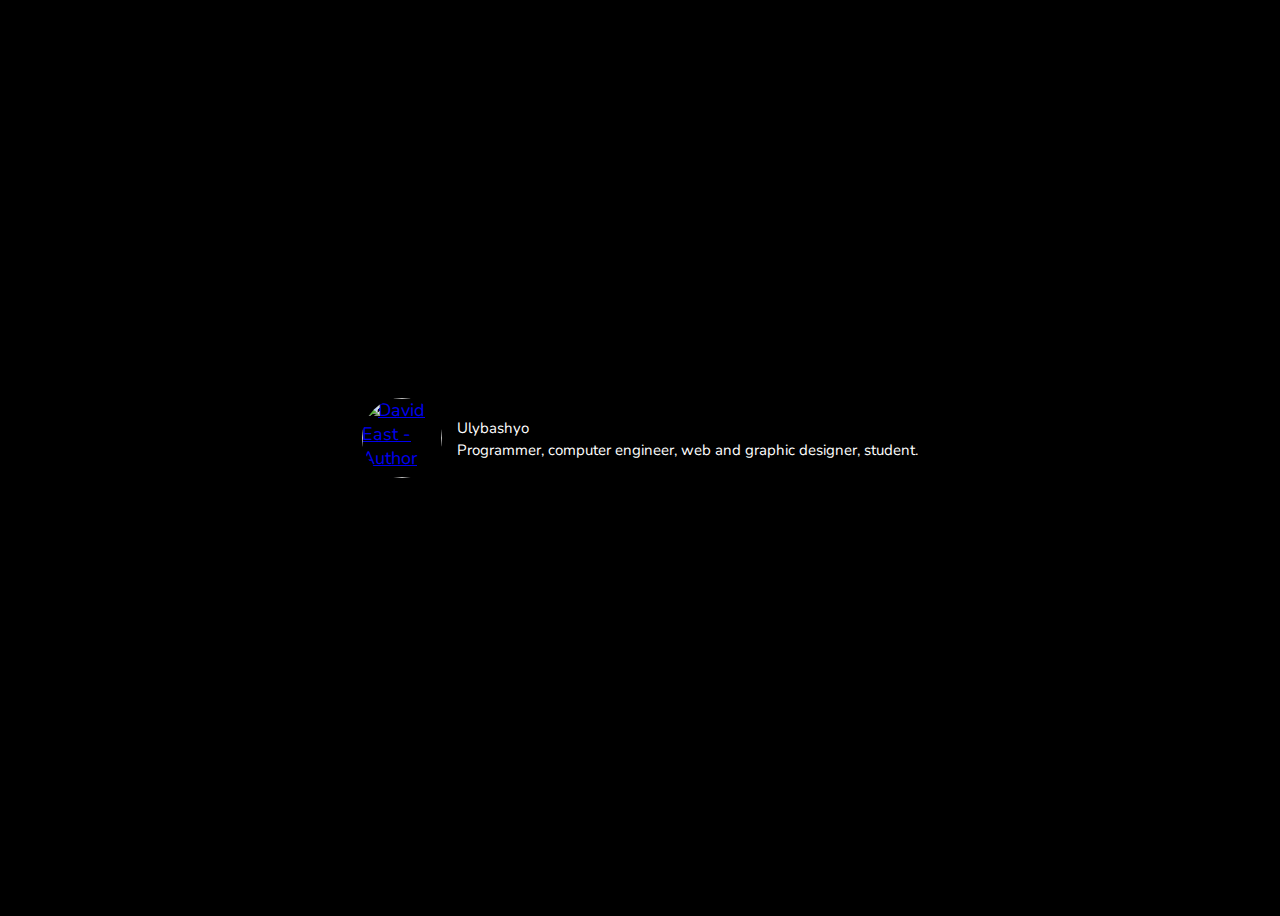
==== pages/about.html @ 200dd09f "Create about.html" ====
<!DOCTYPE html>
<html>
<head>
	<meta charset="utf-8">
	<meta name="viewport" content="width=device-width, initial-scale=1">
	<title>About</title>
	<link href="../styles/about.css" rel="stylesheet"/>
  	<link rel="preconnect" href="https://fonts.googleapis.com">
  	<link rel="preconnect" href="https://fonts.gstatic.com" crossorigin>
  	<link href="https://fonts.googleapis.com/css2?family=Nunito:ital,wght@0,200..1000;1,200..1000&family=Orbitron:wght@400..900&family=Press+Start+2P&family=Prompt:ital,wght@0,100;0,200;0,300;0,400;0,500;0,600;0,700;0,800;0,900;1,100;1,200;1,300;1,400;1,500;1,600;1,700;1,800;1,900&family=Tiny5&display=swap" rel="stylesheet">
  	<link rel="icon" href="https://upload.wikimedia.org/wikipedia/tr/2/2a/Sakarya_B%C3%BCy%C3%BCk%C5%9Fehir_Belediyesi_logosu.png?20200613142346" type="image/x-icon">
</head>
<body>
<figure class="fir-image-figure">

  <a class="fir-imageover" rel="noopener" target="_blank" href="https://instagram.com/ulybashyo">
    <img class="fir-author-image fir-clickcircle" src="https://yt3.googleusercontent.com/ytc/AOPolaSD4lcAZ4fERx9zD6bX0sxrw6i9bIkPVWmkAz6v=s900-c-k-c0x00ffffff-no-rj" alt="David East - Author">
    <div class="fir-imageover-color"></div>
    <img class="fir-imageover-image fir-clickcircle" src="https://github.com/user-attachments/assets/63bfbef7-2bc5-4d85-83ae-0de0aaa394c7" />
  </a>

  <figcaption>
    <div class="fig-author-figure-title">Ulybashyo</div>
    <div class="fig-author-figure-title">Programmer, computer engineer, web and graphic designer, student.</div>
  </figcaption>
</figure>
</body>
</html>
---- styles/about.css ----
html {
  font-size: 18px;
  font-family: "Nunito", sans-serif;
}

body {
  display: flex;
  align-items: center;
  justify-content: center;
  min-height: 100vh;
  background-color: black
}

.fir-clickcircle {
  height: 80px;
  width: 80px;
  border-radius: 100px;
  cursor: pointer;
}

.fir-image-figure {
  margin: 0;
  display: flex;
  align-items: center;
  margin-bottom: 40px;
  position: relative;
  text-decoration: none;
}

.fir-image-figure .caption, .fir-image-figure figcaption {
  padding-left: 15px;
}

html.wf-active .fir-image-figure .fig-author-figure-title {
  font-family: var(--fir-font-header);
  font-size: 16px;
}

.fir-image-figure .fig-author-figure-title {
  color: white;
  font-weight: 400;
  font-size: 15px;
  margin-top: 2px;
}

.fir-imageover {
  position: relative;
  display: flex;
}

.fir-imageover-color {
  height: 80px;
  width: 80px;
  position: absolute;
  background: var(--fir-blue-twitter-alpha);
  background-image: none;
  border-radius: 100px;
  cursor: pointer;
  transition: background .3s ease-in-out;
  animation: fadeInFadeOut 2s infinite;
  top: 0;
  left: 0;
}

.fir-imageover-image {
  position: absolute;
  top: 0;
  left: 0;
  animation: fadeInFadeOut 2s infinite;
}

@keyframes fadeInFadeOut {
  0%   { opacity:1; }
  50%  { opacity:0; }
  100% { opacity:1; }
}
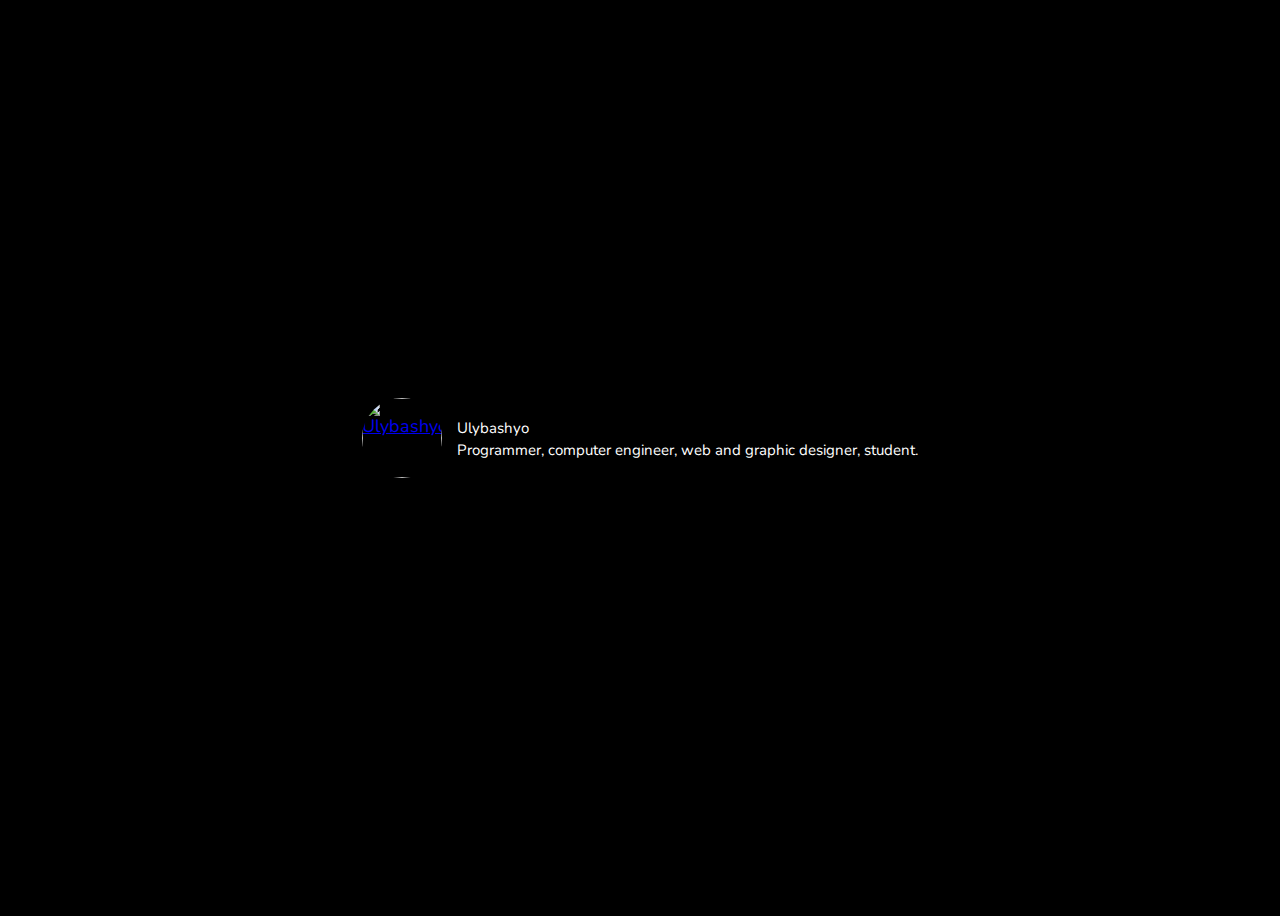
==== commit 8755f172: "Update about.html" ====
--- a/pages/about.html
+++ b/pages/about.html
@@ -8,13 +8,13 @@
   	<link rel="preconnect" href="https://fonts.googleapis.com">
   	<link rel="preconnect" href="https://fonts.gstatic.com" crossorigin>
   	<link href="https://fonts.googleapis.com/css2?family=Nunito:ital,wght@0,200..1000;1,200..1000&family=Orbitron:wght@400..900&family=Press+Start+2P&family=Prompt:ital,wght@0,100;0,200;0,300;0,400;0,500;0,600;0,700;0,800;0,900;1,100;1,200;1,300;1,400;1,500;1,600;1,700;1,800;1,900&family=Tiny5&display=swap" rel="stylesheet">
-  	<link rel="icon" href="https://upload.wikimedia.org/wikipedia/tr/2/2a/Sakarya_B%C3%BCy%C3%BCk%C5%9Fehir_Belediyesi_logosu.png?20200613142346" type="image/x-icon">
+  	<link rel="icon" href="https://yt3.googleusercontent.com/ytc/AOPolaSD4lcAZ4fERx9zD6bX0sxrw6i9bIkPVWmkAz6v=s900-c-k-c0x00ffffff-no-rj" type="image/x-icon">
 </head>
 <body>
 <figure class="fir-image-figure">
 
   <a class="fir-imageover" rel="noopener" target="_blank" href="https://instagram.com/ulybashyo">
-    <img class="fir-author-image fir-clickcircle" src="https://yt3.googleusercontent.com/ytc/AOPolaSD4lcAZ4fERx9zD6bX0sxrw6i9bIkPVWmkAz6v=s900-c-k-c0x00ffffff-no-rj" alt="David East - Author">
+    <img class="fir-author-image fir-clickcircle" src="https://yt3.googleusercontent.com/ytc/AOPolaSD4lcAZ4fERx9zD6bX0sxrw6i9bIkPVWmkAz6v=s900-c-k-c0x00ffffff-no-rj" alt="Ulybashyo">
     <div class="fir-imageover-color"></div>
     <img class="fir-imageover-image fir-clickcircle" src="https://github.com/user-attachments/assets/63bfbef7-2bc5-4d85-83ae-0de0aaa394c7" />
   </a>
